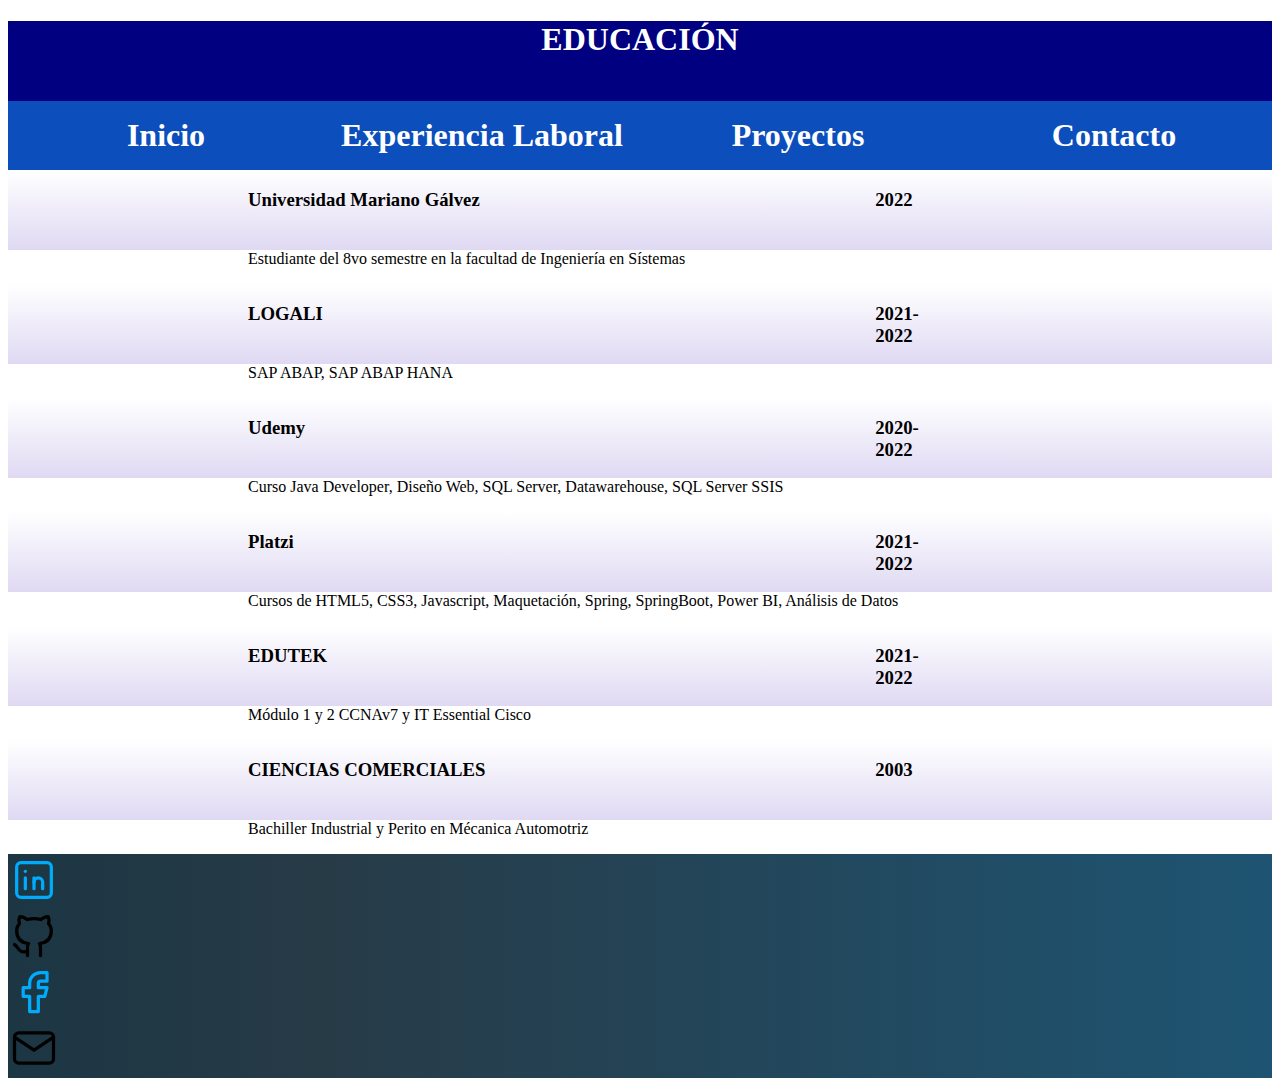
==== educacion.html @ 8397dfc2 "Subiendo tarea" ====
<!DOCTYPE html>
<html lang="en">
<head>
    <meta charset="UTF-8">
    <meta http-equiv="X-UA-Compatible" content="IE=edge">
    <meta name="viewport" content="width=device-width, initial-scale=1.0">
    <link
    href="https://fonts.googleapis.com/css2?family=Krub:wght@400;700&family=Roboto+Slab:wght@300;400;700;900&display=swap"
    rel="stylesheet"
  />
   <!-- CSS only -->
   <link href="https://cdn.jsdelivr.net/npm/bootstrap@5.2.0/dist/css/bootstrap.min.css" rel="stylesheet"
   integrity="sha384-gH2yIJqKdNHPEq0n4Mqa/HGKIhSkIHeL5AyhkYV8i59U5AR6csBvApHHNl/vI1Bx" crossorigin="anonymous" />

  <link rel="preload" href="./normalize.css" as="style" />
    <link rel="stylesheet" href="./normalize.css" />
  <link rel="preload" href="./css/style.css" as="style" />
  <link rel="stylesheet" href="./css/style.css" />
    <title>Educacion</title>
</head>
<body>
    <header class="header_perfil">
        <h1>EDUCACIÓN</h1>
    </header>

    <div class="nav_container">
        <nav class="navegacion-principal contenedor">
          <a href="index.html">Inicio</a>
          <a href="experiencia.html">Experiencia Laboral</a>
          <a href="proyectos.html">Proyectos</a> 
          <a href="contacto.html">Contacto</a>
        </nav>
      </div>

      <main>

    <section class="seccion-educacion">
        <div>
            <h3>Universidad Mariano Gálvez</h3>
            <h3>2022</h3>
        </div>
        <p>Estudiante del 8vo semestre en la facultad de Ingeniería en Sístemas</p>

        <div>
            <h3>LOGALI</h3>
            <h3>2021-2022</h3>
        </div>
        <p>SAP ABAP, SAP ABAP HANA</p>

        <div>
            <h3>Udemy</h3>
            <h3>2020-2022</h3>
        </div>
        <p>Curso Java Developer, Diseño Web, SQL Server, Datawarehouse, SQL Server SSIS</p>

        <div>
            <h3>Platzi</h3>
            <h3>2021-2022</h3>
        </div>
        <p>Cursos de HTML5, CSS3, Javascript, Maquetación, Spring, SpringBoot, Power BI, Análisis de Datos</p>

        <div>
            <h3>EDUTEK</h3>
            <h3>2021-2022</h3>
        </div>
        <p>Módulo 1 y 2 CCNAv7 y IT Essential Cisco</p>

        <div>
            <h3>CIENCIAS COMERCIALES</h3>
            <h3>2003</h3>
        </div>
        <p>Bachiller Industrial y Perito en Mécanica Automotriz</p>

    </section>  

</main>

  <!-- apertura footer -->
  <footer id="footer" class="pb-4 pt-4">
    <div class="container">
      <div class="row text-center">
        <div class="col-12 col-lg">
          <a href="https://www.linkedin.com/in/ottoniel-campos-belteton-41b74760/" target="_blank"><svg
              xmlns="http://www.w3.org/2000/svg" class="icon icon-tabler icon-tabler-brand-linkedin" width="52"
              height="52" viewBox="0 0 24 24" stroke-width="1.5" stroke="#00abfb" fill="none" stroke-linecap="round"
              stroke-linejoin="round">
              <path stroke="none" d="M0 0h24v24H0z" fill="none" />
              <rect x="4" y="4" width="16" height="16" rx="2" />
              <line x1="8" y1="11" x2="8" y2="16" />
              <line x1="8" y1="8" x2="8" y2="8.01" />
              <line x1="12" y1="16" x2="12" y2="11" />
              <path d="M16 16v-3a2 2 0 0 0 -4 0" />
            </svg></a>
        </div>
        <div class="col-12 col-lg">
          <a href="https://github.com/hutzon" target="_blank"><svg xmlns="http://www.w3.org/2000/svg"
              class="icon icon-tabler icon-tabler-brand-github" width="52" height="52" viewBox="0 0 24 24"
              stroke-width="1.5" stroke="#000000" fill="none" stroke-linecap="round" stroke-linejoin="round">
              <path stroke="none" d="M0 0h24v24H0z" fill="none" />
              <path
                d="M9 19c-4.3 1.4 -4.3 -2.5 -6 -3m12 5v-3.5c0 -1 .1 -1.4 -.5 -2c2.8 -.3 5.5 -1.4 5.5 -6a4.6 4.6 0 0 0 -1.3 -3.2a4.2 4.2 0 0 0 -.1 -3.2s-1.1 -.3 -3.5 1.3a12.3 12.3 0 0 0 -6.2 0c-2.4 -1.6 -3.5 -1.3 -3.5 -1.3a4.2 4.2 0 0 0 -.1 3.2a4.6 4.6 0 0 0 -1.3 3.2c0 4.6 2.7 5.7 5.5 6c-.6 .6 -.6 1.2 -.5 2v3.5" />
            </svg></a>
        </div>
        <div class="col-12 col-lg">
          <a href="https://www.facebook.com/ottoniel.belteton" target="_blank"><svg xmlns="http://www.w3.org/2000/svg"
              class="icon icon-tabler icon-tabler-brand-facebook" width="52" height="52" viewBox="0 0 24 24"
              stroke-width="1.5" stroke="#00abfb" fill="none" stroke-linecap="round" stroke-linejoin="round">
              <path stroke="none" d="M0 0h24v24H0z" fill="none" />
              <path d="M7 10v4h3v7h4v-7h3l1 -4h-4v-2a1 1 0 0 1 1 -1h3v-4h-3a5 5 0 0 0 -5 5v2h-3" />
            </svg></a>
        </div>
        <div class="col-12 col-lg">
          <a href="contacto.html" target="_blank"><svg xmlns="http://www.w3.org/2000/svg"
              class="icon icon-tabler icon-tabler-mail" width="52" height="52" viewBox="0 0 24 24" stroke-width="1.5"
              stroke="#000000" fill="none" stroke-linecap="round" stroke-linejoin="round">
              <path stroke="none" d="M0 0h24v24H0z" fill="none" />
              <rect x="3" y="5" width="18" height="14" rx="2" />
              <polyline points="3 7 12 13 21 7" />
            </svg></a>
        </div>

      </div>
    </div>
  </footer>

  <!-- cierre footer -->
</body>
</html>
---- css/style.css ----
:root{
    --blanco: #ffffff;
    --oscuro: #212121;
    --primario: #ffc107;
    --secundario: #0097a7;
    --gris:#757575;
    --gris-claro: #dfd9f3;
    --azul-marino: #000080;
    --azul-secundario: #0C4EBB;
}

.text-platzi{
    color: #000080 !important;
    font-weight: bold;
}

#main_container .carousel-item img{
    max-height: 75vh;
    object-fit: cover;
    filter: grayscale(70%);
}

#carousel{
    position: relative;
}

#carousel .overlay{
    position: relative;
    top: 0;
    bottom: 0;
    left: 0;
    right: 0;
    background-color: rgba(0, 0, 0, 0.5);
    z-index: 1;
    color: white;
}

#carousel .overlay{
    height: 100%;
}

#footer{
    background: linear-gradient(90deg, #1c3643, #273b47 25%, #1e5472);
}

#footer a{
    color: white;
}


.header_img{
    background-image: url(../img/avatar.jpg);
    background-repeat: no-repeat;
    background-size: cover;
    height: 20rem;
    width: 20rem;
    position: relative;
    border-radius: 50%;

}

.objetivo_habilidades{
    padding-bottom: 3rem;

}

@media(max-width:980px){
    .header_img{
        height: 15rem;
        width: 15rem;
        margin: 0 35%;
    }
}

@media(max-width:900px){
    .header_img{
        height: 15rem;
        width: 15rem;
        margin: 0 20%;
    }
}

@media(max-width:720px){
    .header_img{
        height: 15rem;
        width: 15rem;
        margin: 0 30%;
    }
}


.contacto_container div{
    display: grid;
    grid-template-columns: 20% 80%;
    width: 20rem;

}

@media(max-width:768px){

    .contacto_container div{
        display: block;
        width: 20rem;
    }

  
}


.habilidades_conteiner{
    
    padding: 5rem;
    padding-bottom: 1rem;
    color: var(--blanco);
    
}

.habilidades_conteiner h2{
    text-transform: uppercase;
}


.barra_lenguaje{
    background-color: var(--gris-claro);
    width: 20rem;
    height: 2rem;
    border-radius: 0.5rem;
}


.barra_datos{
    background-color: var(--gris-claro);
    width: 15rem;
    height: 2rem;
    border-radius: 0.5rem;
}

.barra_BI{
    background-color: var(--gris-claro);
    width: 10rem;
    height: 2rem;
    border-radius: 0.5rem;
}

.contenido_main{
    background-color: grey;
    grid-column-start: 2;
    grid-column-end: 3;
    grid-row-start: 1;
    grid-row-end: 3;
    padding: 2rem;
    background-image: linear-gradient(to top, var(--gris-claro) 0%, var(--blanco) 100%);
}

.contenido_main .objetivo_main{
    border-top-style: solid;
    border-width: 0.5rem;
    height: 10rem;
    display: grid;
    grid-template-columns: 30% 70%;
    padding-top: 0.5rem;
    
}

.contenido_main .objetivo{
    border-top-style: solid;
    border-width: 0.5rem;
    height: 18rem;
    display: grid;
    grid-template-columns: 1fr 1fr 1fr;
    padding: 0.5rem;
}

.objetivo_main h2{
    text-transform: uppercase;
}

.objetivo_nav{
    border-top-style: solid;
    border-width: 0.5rem;
    padding-top: 10rem;
    padding-left: 70%;
}

@media(max-width:980px){
    .contenido_main .objetivo_main{
        height: 10rem;
        display: grid;
        padding-top: 0.5rem;
        height: 10rem;
        
    }

    .objetivo_nav{
        padding-top: 10rem;
        padding-left: 30%;
    }
}



@media(max-width:800px){
    .contenido_main .objetivo_main{
        display: block;
        height: 10rem;
    }

    .contenido_main .objetivo{
        display: block;
        height: 15rem;
    }

    .objetivo_nav{
        padding-top: 5rem;
        padding-left: 10%;
    }

} 



/*pagina educacion*/
.contenedor{
    max-width: 120rem;
    margin: 0 auto;

}

.header_perfil{
    height: 5rem;
    background-color: var(--azul-marino);
    text-align: center;
    color: var(--blanco);
}


.nav_container{
    background-color: var(--azul-secundario);
}

.navegacion-principal{
    display: grid;
    grid-template-columns: 1fr 1fr 1fr 1fr;
}

.navegacion-principal a{
    text-align: center;
    color: var(--blanco);
    padding: 1rem;
    text-decoration: none;
    font-size: 2rem;
    font-weight: 700;
}



.navegacion-principal a:hover{
    background-color: var(--primario);
    color: var(--oscuro);
}

.seccion-educacion div{
    display: grid;
    grid-template-columns: 80% 10%;
    padding-left: 15rem;
    padding-right: 15rem;
    margin-bottom: 0;
    height: 5rem;
    background-image: linear-gradient(to top, var(--gris-claro) 0%, var(--blanco) 100%);
}



.seccion-educacion p{
    padding-left: 15rem;
    padding-right: 15rem;
    margin-top: 0;
}

@media(max-width:980px){
    .seccion-educacion div{
        padding-left: 10rem;
    padding-right: 10rem;
        height: 8rem;
    }

    .seccion-educacion p{
        padding-left: 10rem;
    padding-right: 10rem;
    }
}

@media(max-width:500px){
    .navegacion-principal{
        display: grid;
        grid-template-columns: 1fr;
    }

    .seccion-educacion div{
        display: block;
        height: 13rem;
        padding-top: 2rem;
        padding-left: 1rem;
        padding-right: 1rem;
    }

    .seccion-educacion p{
        padding-left: 1rem;
        padding-right: 1rem;
    }

}

/*Formulario*/

.contacto_main{
    background-image: linear-gradient(to top, var(--gris-claro) 0%, var(--blanco) 100%);
}



.boton-contacto{
    width: 20rem;
    border-radius: 5px;
    text-decoration: none;
    text-transform: uppercase;
}


.formulario{
    background-color: var(--secundario);
    width: min(60rem, 100%); /*utiliza el valor mas pequeño*/
    margin: 0 auto;
    padding: 2rem;
    border-radius: 1rem;
   }
   
   .formulario fieldset{
       border:none;
   }
   
   .formulario legend{
       text-align: center;
       color: var(--azul-marino);
       font-size: 1.8rem;
       text-transform: uppercase;
       font-weight: bold;
       margin-bottom: 2rem;
   }
   
   
   
   @media(min-width:860px){

    .contacto-container{
        padding-top: 2rem;
        padding-bottom: 2rem;
        padding-right: 12rem;
        padding-left: 9rem;
    }

       .contenedor-campos{
           display: grid;
           grid-template-columns: repeat(2, 1fr);
           grid-template-rows: auto auto 20rem;
           column-gap: 1rem;
       }
   
       .formulario-campos:nth-child(3) {
           grid-column: 1 / 3;
       }
       .formulario-campos:nth-child(4) {
           grid-column: 1 / 3;
       }
   }
   
   .formulario-campos{
       margin-bottom: 1rem;
   }
   
   .formulario-campos label{
       color: var(--blanco);
       font-weight: bold;
       margin-bottom: .5rem;
       display: block;
   }
   
   
   .formulario-campos textarea{
       height: 16rem;
       width: 85%;
   }

/*Footer*/
   .footer{
    text-align: center;
}
---- css/style.css ----
:root{
    --blanco: #ffffff;
    --oscuro: #212121;
    --primario: #ffc107;
    --secundario: #0097a7;
    --gris:#757575;
    --gris-claro: #dfd9f3;
    --azul-marino: #000080;
    --azul-secundario: #0C4EBB;
}

.text-platzi{
    color: #000080 !important;
    font-weight: bold;
}

#main_container .carousel-item img{
    max-height: 75vh;
    object-fit: cover;
    filter: grayscale(70%);
}

#carousel{
    position: relative;
}

#carousel .overlay{
    position: relative;
    top: 0;
    bottom: 0;
    left: 0;
    right: 0;
    background-color: rgba(0, 0, 0, 0.5);
    z-index: 1;
    color: white;
}

#carousel .overlay{
    height: 100%;
}

#footer{
    background: linear-gradient(90deg, #1c3643, #273b47 25%, #1e5472);
}

#footer a{
    color: white;
}


.header_img{
    background-image: url(../img/avatar.jpg);
    background-repeat: no-repeat;
    background-size: cover;
    height: 20rem;
    width: 20rem;
    position: relative;
    border-radius: 50%;

}

.objetivo_habilidades{
    padding-bottom: 3rem;

}

@media(max-width:980px){
    .header_img{
        height: 15rem;
        width: 15rem;
        margin: 0 35%;
    }
}

@media(max-width:900px){
    .header_img{
        height: 15rem;
        width: 15rem;
        margin: 0 20%;
    }
}

@media(max-width:720px){
    .header_img{
        height: 15rem;
        width: 15rem;
        margin: 0 30%;
    }
}


.contacto_container div{
    display: grid;
    grid-template-columns: 20% 80%;
    width: 20rem;

}

@media(max-width:768px){

    .contacto_container div{
        display: block;
        width: 20rem;
    }

  
}


.habilidades_conteiner{
    
    padding: 5rem;
    padding-bottom: 1rem;
    color: var(--blanco);
    
}

.habilidades_conteiner h2{
    text-transform: uppercase;
}


.barra_lenguaje{
    background-color: var(--gris-claro);
    width: 20rem;
    height: 2rem;
    border-radius: 0.5rem;
}


.barra_datos{
    background-color: var(--gris-claro);
    width: 15rem;
    height: 2rem;
    border-radius: 0.5rem;
}

.barra_BI{
    background-color: var(--gris-claro);
    width: 10rem;
    height: 2rem;
    border-radius: 0.5rem;
}

.contenido_main{
    background-color: grey;
    grid-column-start: 2;
    grid-column-end: 3;
    grid-row-start: 1;
    grid-row-end: 3;
    padding: 2rem;
    background-image: linear-gradient(to top, var(--gris-claro) 0%, var(--blanco) 100%);
}

.contenido_main .objetivo_main{
    border-top-style: solid;
    border-width: 0.5rem;
    height: 10rem;
    display: grid;
    grid-template-columns: 30% 70%;
    padding-top: 0.5rem;
    
}

.contenido_main .objetivo{
    border-top-style: solid;
    border-width: 0.5rem;
    height: 18rem;
    display: grid;
    grid-template-columns: 1fr 1fr 1fr;
    padding: 0.5rem;
}

.objetivo_main h2{
    text-transform: uppercase;
}

.objetivo_nav{
    border-top-style: solid;
    border-width: 0.5rem;
    padding-top: 10rem;
    padding-left: 70%;
}

@media(max-width:980px){
    .contenido_main .objetivo_main{
        height: 10rem;
        display: grid;
        padding-top: 0.5rem;
        height: 10rem;
        
    }

    .objetivo_nav{
        padding-top: 10rem;
        padding-left: 30%;
    }
}



@media(max-width:800px){
    .contenido_main .objetivo_main{
        display: block;
        height: 10rem;
    }

    .contenido_main .objetivo{
        display: block;
        height: 15rem;
    }

    .objetivo_nav{
        padding-top: 5rem;
        padding-left: 10%;
    }

} 



/*pagina educacion*/
.contenedor{
    max-width: 120rem;
    margin: 0 auto;

}

.header_perfil{
    height: 5rem;
    background-color: var(--azul-marino);
    text-align: center;
    color: var(--blanco);
}


.nav_container{
    background-color: var(--azul-secundario);
}

.navegacion-principal{
    display: grid;
    grid-template-columns: 1fr 1fr 1fr 1fr;
}

.navegacion-principal a{
    text-align: center;
    color: var(--blanco);
    padding: 1rem;
    text-decoration: none;
    font-size: 2rem;
    font-weight: 700;
}



.navegacion-principal a:hover{
    background-color: var(--primario);
    color: var(--oscuro);
}

.seccion-educacion div{
    display: grid;
    grid-template-columns: 80% 10%;
    padding-left: 15rem;
    padding-right: 15rem;
    margin-bottom: 0;
    height: 5rem;
    background-image: linear-gradient(to top, var(--gris-claro) 0%, var(--blanco) 100%);
}



.seccion-educacion p{
    padding-left: 15rem;
    padding-right: 15rem;
    margin-top: 0;
}

@media(max-width:980px){
    .seccion-educacion div{
        padding-left: 10rem;
    padding-right: 10rem;
        height: 8rem;
    }

    .seccion-educacion p{
        padding-left: 10rem;
    padding-right: 10rem;
    }
}

@media(max-width:500px){
    .navegacion-principal{
        display: grid;
        grid-template-columns: 1fr;
    }

    .seccion-educacion div{
        display: block;
        height: 13rem;
        padding-top: 2rem;
        padding-left: 1rem;
        padding-right: 1rem;
    }

    .seccion-educacion p{
        padding-left: 1rem;
        padding-right: 1rem;
    }

}

/*Formulario*/

.contacto_main{
    background-image: linear-gradient(to top, var(--gris-claro) 0%, var(--blanco) 100%);
}



.boton-contacto{
    width: 20rem;
    border-radius: 5px;
    text-decoration: none;
    text-transform: uppercase;
}


.formulario{
    background-color: var(--secundario);
    width: min(60rem, 100%); /*utiliza el valor mas pequeño*/
    margin: 0 auto;
    padding: 2rem;
    border-radius: 1rem;
   }
   
   .formulario fieldset{
       border:none;
   }
   
   .formulario legend{
       text-align: center;
       color: var(--azul-marino);
       font-size: 1.8rem;
       text-transform: uppercase;
       font-weight: bold;
       margin-bottom: 2rem;
   }
   
   
   
   @media(min-width:860px){

    .contacto-container{
        padding-top: 2rem;
        padding-bottom: 2rem;
        padding-right: 12rem;
        padding-left: 9rem;
    }

       .contenedor-campos{
           display: grid;
           grid-template-columns: repeat(2, 1fr);
           grid-template-rows: auto auto 20rem;
           column-gap: 1rem;
       }
   
       .formulario-campos:nth-child(3) {
           grid-column: 1 / 3;
       }
       .formulario-campos:nth-child(4) {
           grid-column: 1 / 3;
       }
   }
   
   .formulario-campos{
       margin-bottom: 1rem;
   }
   
   .formulario-campos label{
       color: var(--blanco);
       font-weight: bold;
       margin-bottom: .5rem;
       display: block;
   }
   
   
   .formulario-campos textarea{
       height: 16rem;
       width: 85%;
   }

/*Footer*/
   .footer{
    text-align: center;
}
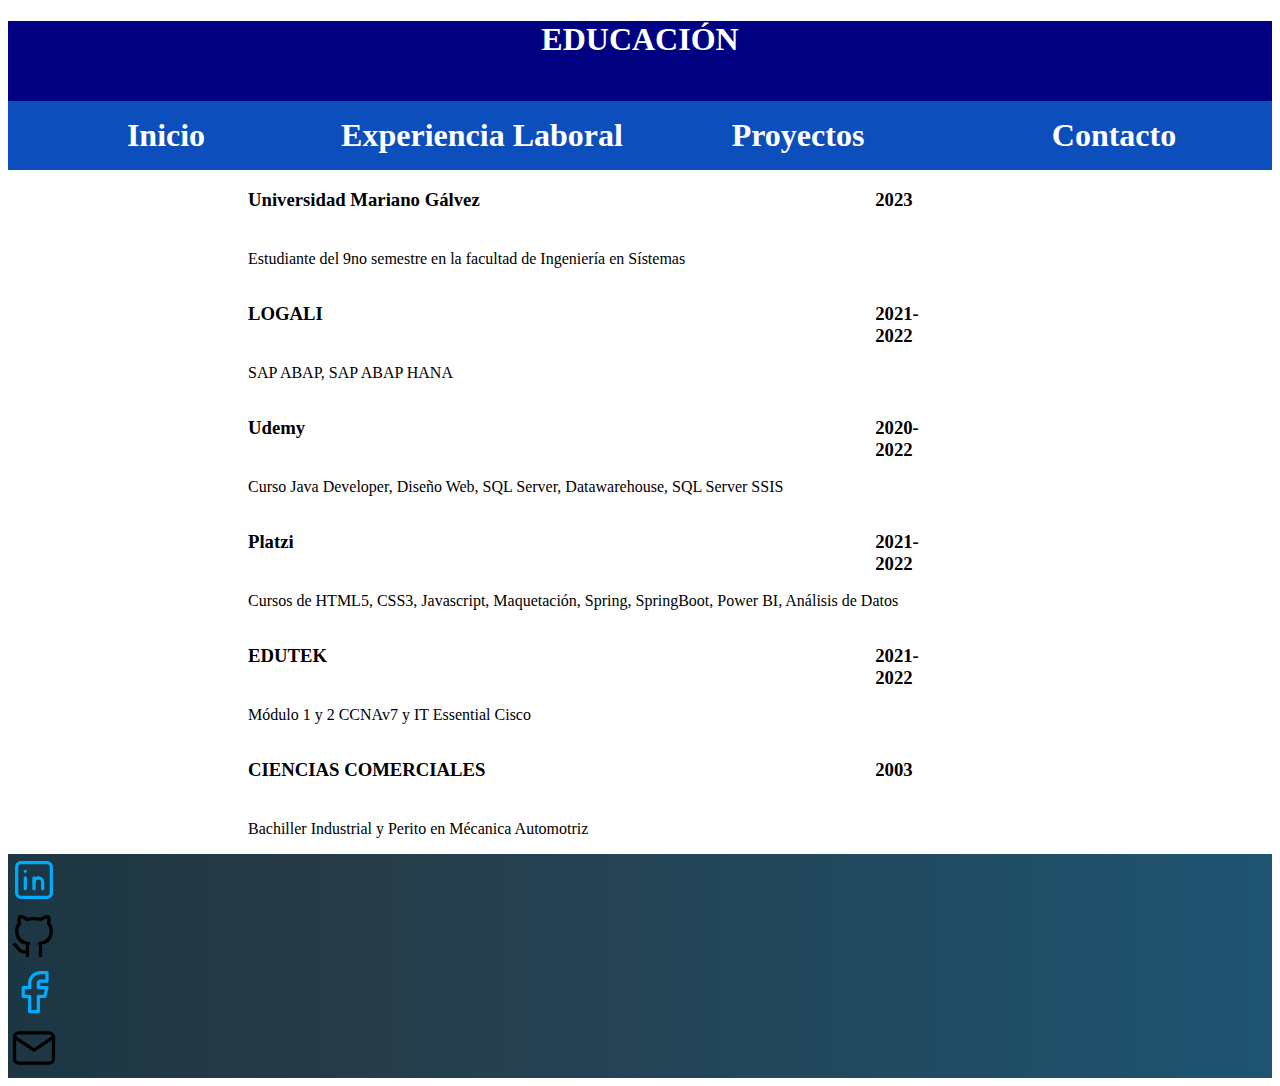
==== commit acf918a2: "Cambio de informacion personal" ====
--- a/educacion.html
+++ b/educacion.html
@@ -37,9 +37,9 @@
     <section class="seccion-educacion">
         <div>
             <h3>Universidad Mariano Gálvez</h3>
-            <h3>2022</h3>
+            <h3>2023</h3>
         </div>
-        <p>Estudiante del 8vo semestre en la facultad de Ingeniería en Sístemas</p>
+        <p>Estudiante del 9no semestre en la facultad de Ingeniería en Sístemas</p>
 
         <div>
             <h3>LOGALI</h3>
--- a/css/style.css
+++ b/css/style.css
@@ -266,7 +266,7 @@
     padding-right: 15rem;
     margin-bottom: 0;
     height: 5rem;
-    background-image: linear-gradient(to top, var(--gris-claro) 0%, var(--blanco) 100%);
+    /*background-image: linear-gradient(to top, var(--gris-claro) 0%, var(--blanco) 100%);*/
 }
 
 
--- a/css/style.css
+++ b/css/style.css
@@ -266,7 +266,7 @@
     padding-right: 15rem;
     margin-bottom: 0;
     height: 5rem;
-    background-image: linear-gradient(to top, var(--gris-claro) 0%, var(--blanco) 100%);
+    /*background-image: linear-gradient(to top, var(--gris-claro) 0%, var(--blanco) 100%);*/
 }
 
 
